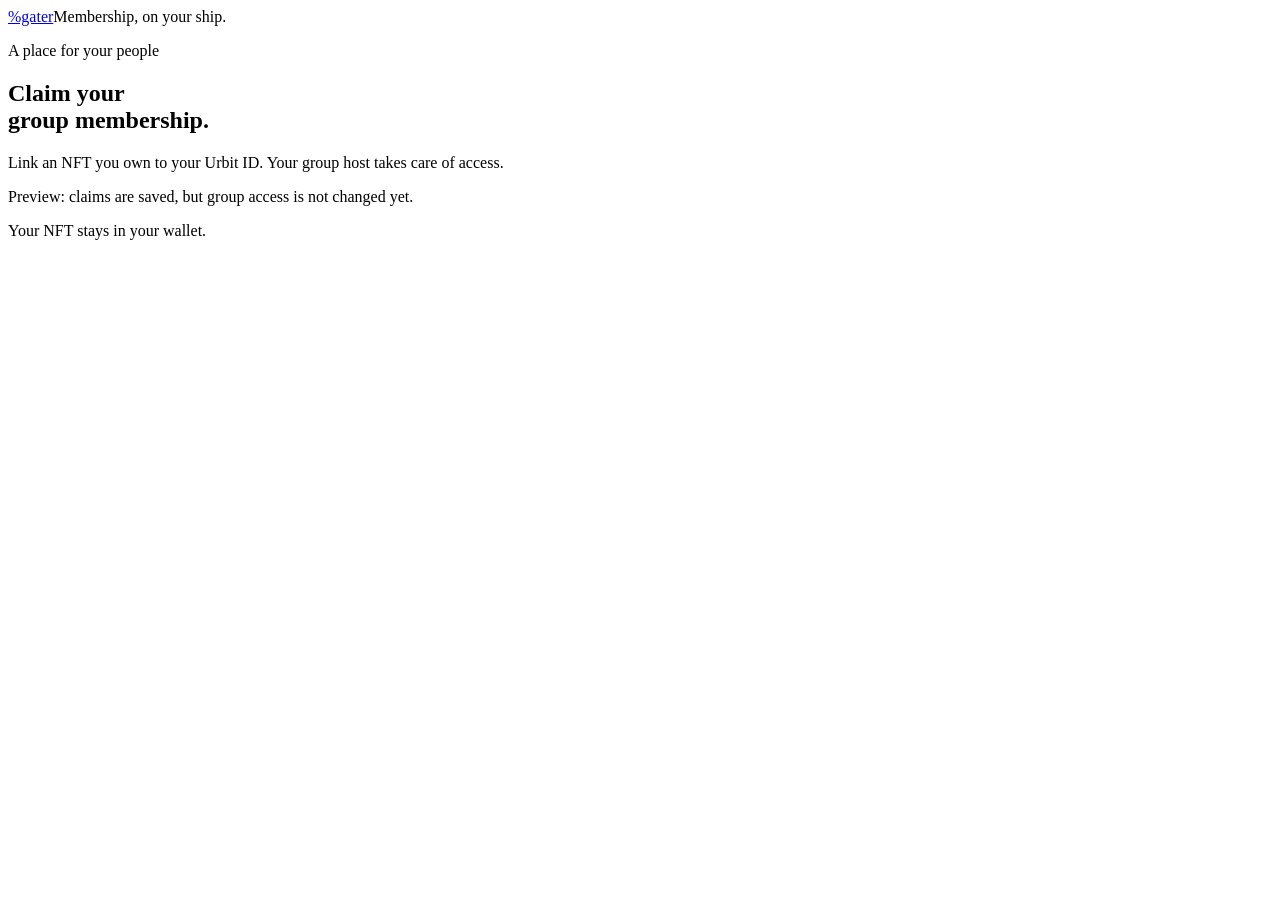
==== desk/web/index.html @ b7442dd9 "Add gater claim workflow and ownership policy preview" ====
<!doctype html>
<html lang="en">
<head>
  <meta charset="utf-8"><meta name="viewport" content="width=device-width,initial-scale=1">
  <title>Gater · Claim membership</title>
  <link rel="stylesheet" href="/gater/style.css">
  <script src="/gater/app.js" defer></script>
</head>
<body>
  <main>
    <header><a href="/gater" class="brand">%gater</a><span id="identity">Membership, on your ship.</span></header>
    <section class="intro"><p class="eyebrow">A place for your people</p><h1>Claim your<br>group membership.</h1><p>Link an NFT you own to your Urbit ID. Your group host takes care of access.</p></section>
    <p class="muted">Preview: claims are saved, but group access is not changed yet.</p>
    <p id="notice" role="status" aria-live="polite"></p>
    <section id="login" hidden>
      <h2>Sign in with your ship</h2>
      <form action="/~/login" method="post">
        <label for="ship">Urbit ID</label><input id="ship" name="name" placeholder="~sampel-palnet" required autocomplete="username">
        <input type="hidden" name="redirect" value="/gater"><input type="hidden" name="eauth" value="">
        <button type="submit">Continue with EAuth</button>
      </form>
      <p class="muted">You'll approve the sign-in on your own ship.</p>
      <a href="/~/login?redirect=/gater">Group host? Sign in locally.</a>
    </section>
    <section id="membership" hidden><div class="section-heading"><h2>Your collections</h2><button id="refresh" class="quiet">Refresh</button></div><div id="collections"></div></section>
    <section id="admin" hidden>
      <details><summary>Host settings</summary>
        <p class="muted">First-pass preview: decisions are queued for inspection. No DMs, invitations, or access changes are sent.</p>
        <form id="settings"><label>Public host URL<input name="baseUrl" type="url" placeholder="https://your-ship.example" required></label><label>Azimuth source<select name="azimuthAuto"><option value="true">Read this ship’s %azimuth every minute</option><option value="false">Use imported test ownership</option></select></label><button>Save host settings</button></form>
        <h3>Add or update a collection</h3>
        <form id="configure" class="grid">
          <label>Collection ID<input name="id" pattern="[a-z][a-z0-9-]*" placeholder="nockmilio" required></label>
          <label>Display name<input name="name" placeholder="Nockmilio" required></label>
          <label>Network<select name="chain"><option value="8453">Base</option><option value="1">Ethereum</option></select></label>
          <label>Contract<input name="contract" pattern="0x[0-9a-fA-F]{40}" required></label>
          <label>Hosted group name<input name="group" pattern="[a-z][a-z0-9-]*" required></label>
          <label>Managed role ID<input name="role" pattern="[a-z][a-z0-9-]*" placeholder="holder" required></label>
          <label>On recognition<select name="recognition"><option value="dm">Send a claim link by DM</option><option value="invite">Invite every eligible ship</option><option value="none">Do nothing</option></select></label>
          <label>On loss of eligibility<select name="removeMembership"><option value="true">Remove role and membership</option><option value="false">Remove role; keep membership</option></select></label>
          <label class="wide">DM content (claim link is appended)<textarea name="message" maxlength="2048">You qualify for our group. Claim your membership:</textarea></label>
          <button>Save collection</button>
        </form>
      </details>
      <details><summary>Pending actions</summary><p class="muted">Preview of what the host would send or change.</p><div id="outbox"></div></details>
    </section>
    <footer><span>Your NFT stays in your wallet.</span><a id="logout" href="/~/logout" hidden>Sign out</a></footer>
  </main>
</body>
</html>
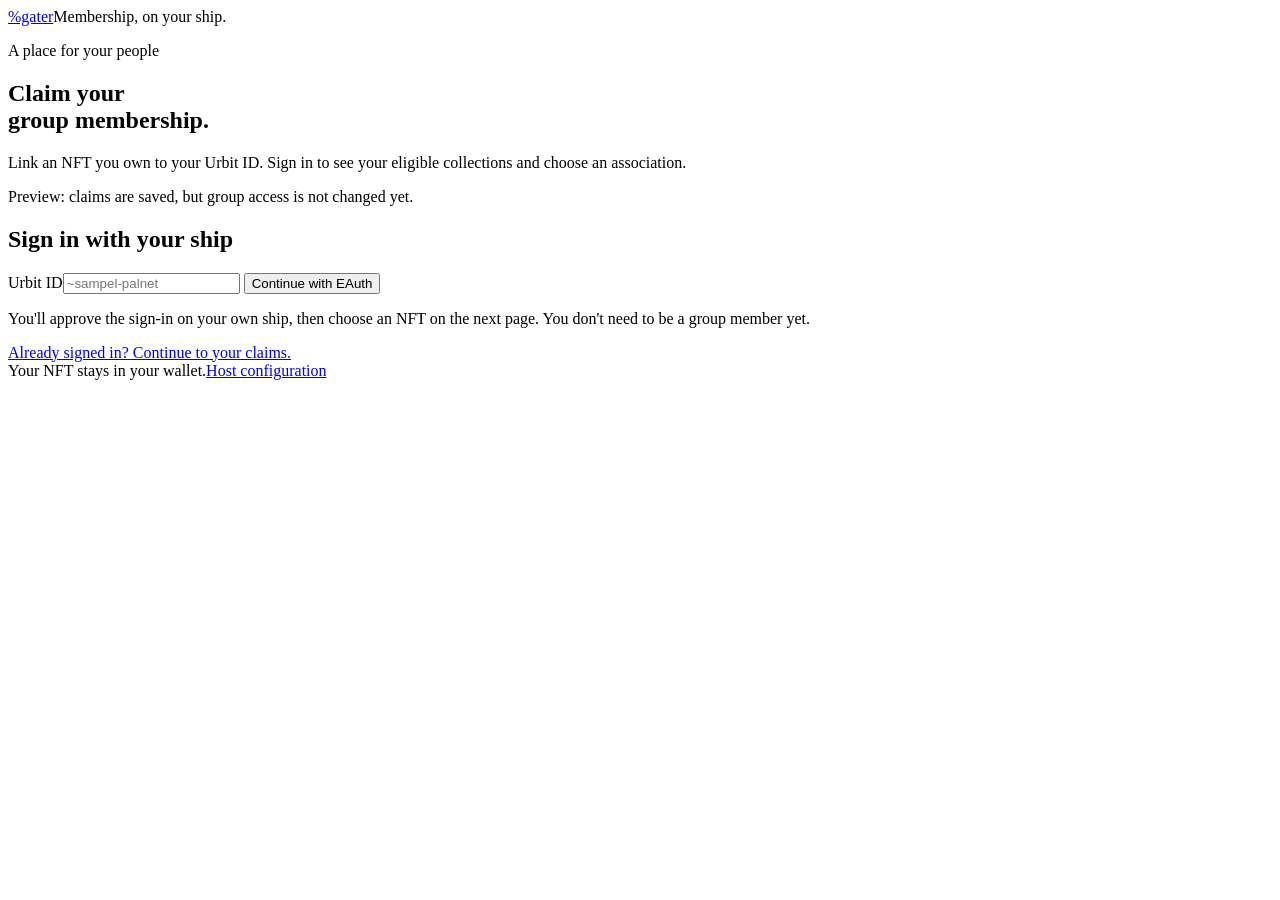
==== commit 2f25b2fc: "Separate public claims from host-only configuration" ====
--- a/desk/web/index.html
+++ b/desk/web/index.html
@@ -4,46 +4,24 @@
   <meta charset="utf-8"><meta name="viewport" content="width=device-width,initial-scale=1">
   <title>Gater · Claim membership</title>
   <link rel="stylesheet" href="/gater/style.css">
-  <script src="/gater/app.js" defer></script>
+  <script src="/gater/landing.js" defer></script>
 </head>
 <body>
   <main>
     <header><a href="/gater" class="brand">%gater</a><span id="identity">Membership, on your ship.</span></header>
-    <section class="intro"><p class="eyebrow">A place for your people</p><h1>Claim your<br>group membership.</h1><p>Link an NFT you own to your Urbit ID. Your group host takes care of access.</p></section>
+    <section class="intro"><p class="eyebrow">A place for your people</p><h1>Claim your<br>group membership.</h1><p>Link an NFT you own to your Urbit ID. Sign in to see your eligible collections and choose an association.</p></section>
     <p class="muted">Preview: claims are saved, but group access is not changed yet.</p>
-    <p id="notice" role="status" aria-live="polite"></p>
-    <section id="login" hidden>
+    <section id="login">
       <h2>Sign in with your ship</h2>
       <form action="/~/login" method="post">
         <label for="ship">Urbit ID</label><input id="ship" name="name" placeholder="~sampel-palnet" required autocomplete="username">
-        <input type="hidden" name="redirect" value="/gater"><input type="hidden" name="eauth" value="">
+        <input id="return-to" type="hidden" name="redirect" value="/gater/claim"><input type="hidden" name="eauth" value="">
         <button type="submit">Continue with EAuth</button>
       </form>
-      <p class="muted">You'll approve the sign-in on your own ship.</p>
-      <a href="/~/login?redirect=/gater">Group host? Sign in locally.</a>
+      <p class="muted">You'll approve the sign-in on your own ship, then choose an NFT on the next page. You don't need to be a group member yet.</p>
+      <a id="continue" href="/gater/claim">Already signed in? Continue to your claims.</a>
     </section>
-    <section id="membership" hidden><div class="section-heading"><h2>Your collections</h2><button id="refresh" class="quiet">Refresh</button></div><div id="collections"></div></section>
-    <section id="admin" hidden>
-      <details><summary>Host settings</summary>
-        <p class="muted">First-pass preview: decisions are queued for inspection. No DMs, invitations, or access changes are sent.</p>
-        <form id="settings"><label>Public host URL<input name="baseUrl" type="url" placeholder="https://your-ship.example" required></label><label>Azimuth source<select name="azimuthAuto"><option value="true">Read this ship’s %azimuth every minute</option><option value="false">Use imported test ownership</option></select></label><button>Save host settings</button></form>
-        <h3>Add or update a collection</h3>
-        <form id="configure" class="grid">
-          <label>Collection ID<input name="id" pattern="[a-z][a-z0-9-]*" placeholder="nockmilio" required></label>
-          <label>Display name<input name="name" placeholder="Nockmilio" required></label>
-          <label>Network<select name="chain"><option value="8453">Base</option><option value="1">Ethereum</option></select></label>
-          <label>Contract<input name="contract" pattern="0x[0-9a-fA-F]{40}" required></label>
-          <label>Hosted group name<input name="group" pattern="[a-z][a-z0-9-]*" required></label>
-          <label>Managed role ID<input name="role" pattern="[a-z][a-z0-9-]*" placeholder="holder" required></label>
-          <label>On recognition<select name="recognition"><option value="dm">Send a claim link by DM</option><option value="invite">Invite every eligible ship</option><option value="none">Do nothing</option></select></label>
-          <label>On loss of eligibility<select name="removeMembership"><option value="true">Remove role and membership</option><option value="false">Remove role; keep membership</option></select></label>
-          <label class="wide">DM content (claim link is appended)<textarea name="message" maxlength="2048">You qualify for our group. Claim your membership:</textarea></label>
-          <button>Save collection</button>
-        </form>
-      </details>
-      <details><summary>Pending actions</summary><p class="muted">Preview of what the host would send or change.</p><div id="outbox"></div></details>
-    </section>
-    <footer><span>Your NFT stays in your wallet.</span><a id="logout" href="/~/logout" hidden>Sign out</a></footer>
+    <footer><span>Your NFT stays in your wallet.</span><a href="/~/login?redirect=/gater/config">Host configuration</a></footer>
   </main>
 </body>
 </html>
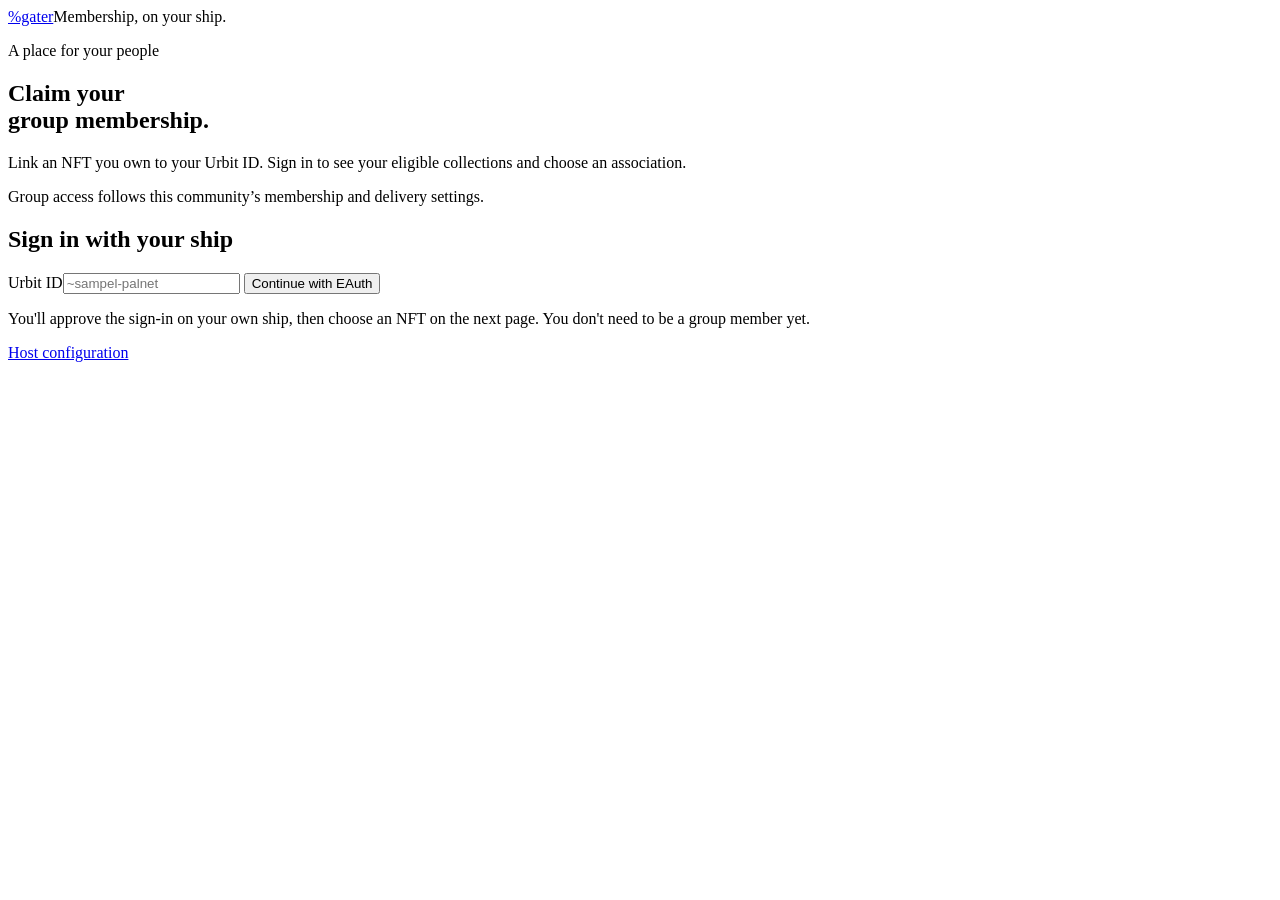
==== commit d3da4c97: "Release Gater v0.1.0 with audited membership delivery and host setup" ====
--- a/desk/web/index.html
+++ b/desk/web/index.html
@@ -3,14 +3,17 @@
 <head>
   <meta charset="utf-8"><meta name="viewport" content="width=device-width,initial-scale=1">
   <title>Gater · Claim membership</title>
+  <link rel="icon" href="/gater/favicon.svg" type="image/svg+xml">
   <link rel="stylesheet" href="/gater/style.css">
+  <script src="/gater/community.js" defer></script>
   <script src="/gater/landing.js" defer></script>
 </head>
 <body>
   <main>
     <header><a href="/gater" class="brand">%gater</a><span id="identity">Membership, on your ship.</span></header>
-    <section class="intro"><p class="eyebrow">A place for your people</p><h1>Claim your<br>group membership.</h1><p>Link an NFT you own to your Urbit ID. Sign in to see your eligible collections and choose an association.</p></section>
-    <p class="muted">Preview: claims are saved, but group access is not changed yet.</p>
+    <img id="header-image" class="header-image" hidden alt="" referrerpolicy="no-referrer"><section class="intro"><img id="avatar-image" class="avatar-image" hidden alt="" referrerpolicy="no-referrer"><p id="community-name" class="eyebrow">A place for your people</p><h1 id="community-title">Claim your<br>group membership.</h1><p id="community-subtitle">Link an NFT you own to your Urbit ID. Sign in to see your eligible collections and choose an association.</p></section>
+    <p class="muted">Group access follows this community’s membership and delivery settings.</p>
+    <p id="notice" role="status" aria-live="polite"></p>
     <section id="login">
       <h2>Sign in with your ship</h2>
       <form action="/~/login" method="post">
@@ -19,9 +22,8 @@
         <button type="submit">Continue with EAuth</button>
       </form>
       <p class="muted">You'll approve the sign-in on your own ship, then choose an NFT on the next page. You don't need to be a group member yet.</p>
-      <a id="continue" href="/gater/claim">Already signed in? Continue to your claims.</a>
     </section>
-    <footer><span>Your NFT stays in your wallet.</span><a href="/~/login?redirect=/gater/config">Host configuration</a></footer>
+    <footer><span id="community-footer"></span><a href="/~/login?redirect=/gater/config">Host configuration</a></footer>
   </main>
 </body>
 </html>
